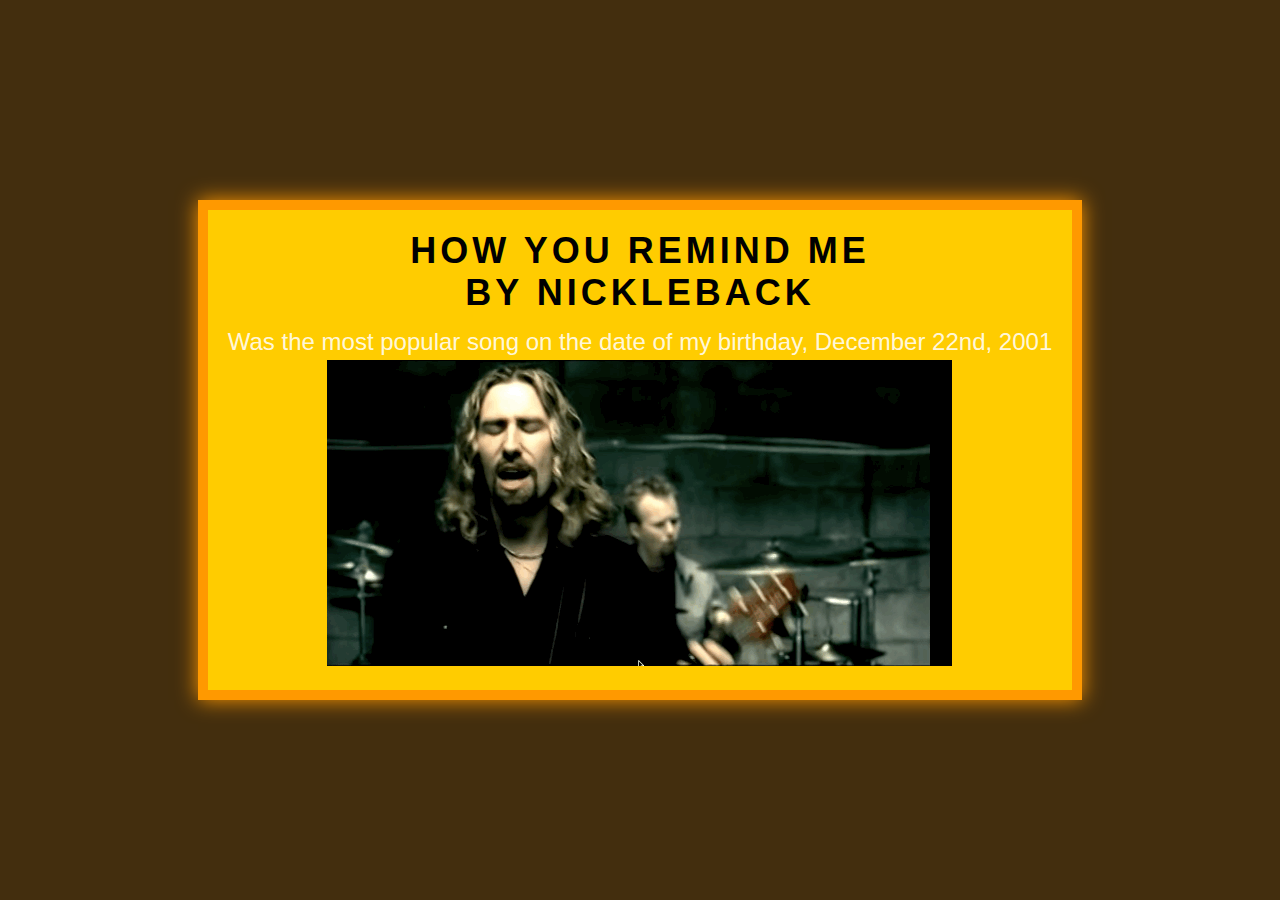
==== birthdayindex.html @ 0156892b "Add files via upload" ====
<!DOCTYPE html>
<html lang="en">
<head>
<meta charset="UTF-8">
<meta name="viewport" content="width=device-width, initial-scale=1.0">
<title>Happy Birthday Assignment</title>
<link href="birthdayindex.css" rel="stylesheet" type="text/css" />
</head>
<body>
  <div class="wrapper">
    <h1 class="epicblinkingthing">How You Remind Me <br>by Nickleback</h1>
    <p class="epicblinkingthing">Was the most popular song on the date of my birthday, December 22nd, 2001</p>
    <a href="link address">
    <a href="https://www.youtube.com/watch?v=Aiay8I5IPB8"><img class="gif" src="nickelbackgif.gif" alt="nickelbackgif"></a>
    <audio autoplay>
      <source src="howyouremindme.mp3" type="audio/mp3">
    </audio>
  </div>
</body>
</html>
---- birthdayindex.css ----
/* Reset some default styles */
* {
    margin: 0;
    padding: 0;
    border: 0;
    outline: 0;
    font-size: 100%;
    font-family: inherit;
    vertical-align: baseline;
    background: transparent;
    box-sizing: border-box;
  }
  
  body {
    background-color: #432e0e;
    font-family: 'Comic Sans MS', cursive, sans-serif;
    margin: 0;
    padding: 0;
    display: flex;
    justify-content: center;
    align-items: center;
    min-height: 100vh;
  }
  
  .wrapper {
    background-color: #ffcc00;
    padding: 20px;
    border: 10px solid #ff9900;
    box-shadow: 0 0 20px #ff9900;
    text-align: center;
  }
  
  h1 {
    color: #000000;
    font-size: 36px;
    letter-spacing: 4px;
    text-transform: uppercase;
    margin-bottom: 10px;
  }
  
  p {
    color: #ffffffde;
    font-size: 24px;
    margin-top: 10px;
    line-height: 1.5;
  }
  
.epicblinkingthing {
    animation: blink 3s infinite;
  }
  
  @keyframes blink {
    0%, 100% {
      opacity: 1;
    }
    50% {
      opacity: .4;
    }
  }
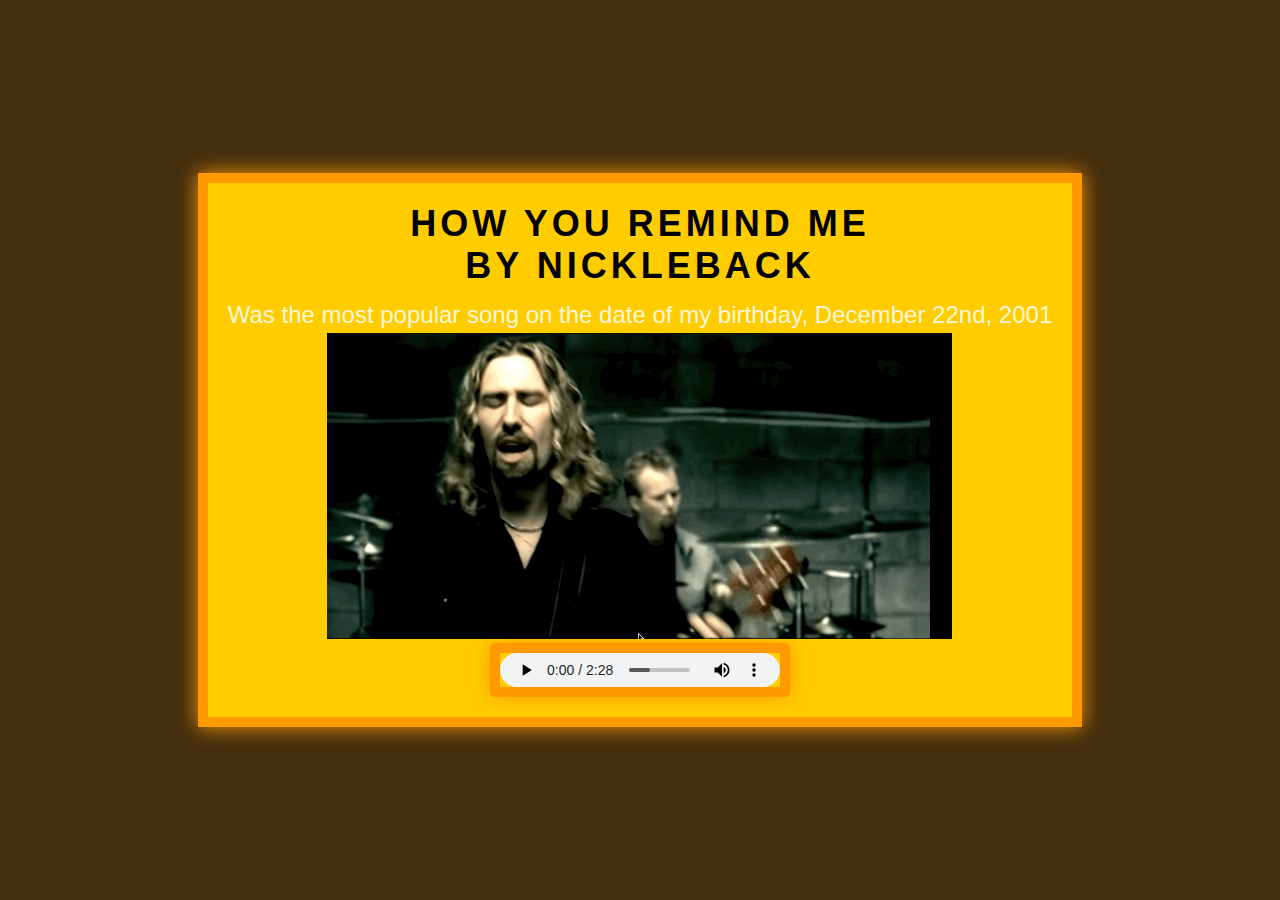
==== commit db4b2182: "Add files via upload" ====
--- a/birthdayindex.html
+++ b/birthdayindex.html
@@ -10,9 +10,8 @@
   <div class="wrapper">
     <h1 class="epicblinkingthing">How You Remind Me <br>by Nickleback</h1>
     <p class="epicblinkingthing">Was the most popular song on the date of my birthday, December 22nd, 2001</p>
-    <a href="link address">
     <a href="https://www.youtube.com/watch?v=Aiay8I5IPB8"><img class="gif" src="nickelbackgif.gif" alt="nickelbackgif"></a>
-    <audio autoplay>
+    <audio controls class="wrapper2">
       <source src="howyouremindme.mp3" type="audio/mp3">
     </audio>
   </div>
--- a/birthdayindex.css
+++ b/birthdayindex.css
@@ -29,7 +29,16 @@
     box-shadow: 0 0 20px #ff9900;
     text-align: center;
   }
-  
+
+  .wrapper2 {
+    display: block;
+    margin-left: auto;
+    margin-right: auto;
+    border: 10px solid #ff9900;
+    box-shadow: 0 0 20px #ff9900;
+    border-radius: 5px;
+  }
+
   h1 {
     color: #000000;
     font-size: 36px;
